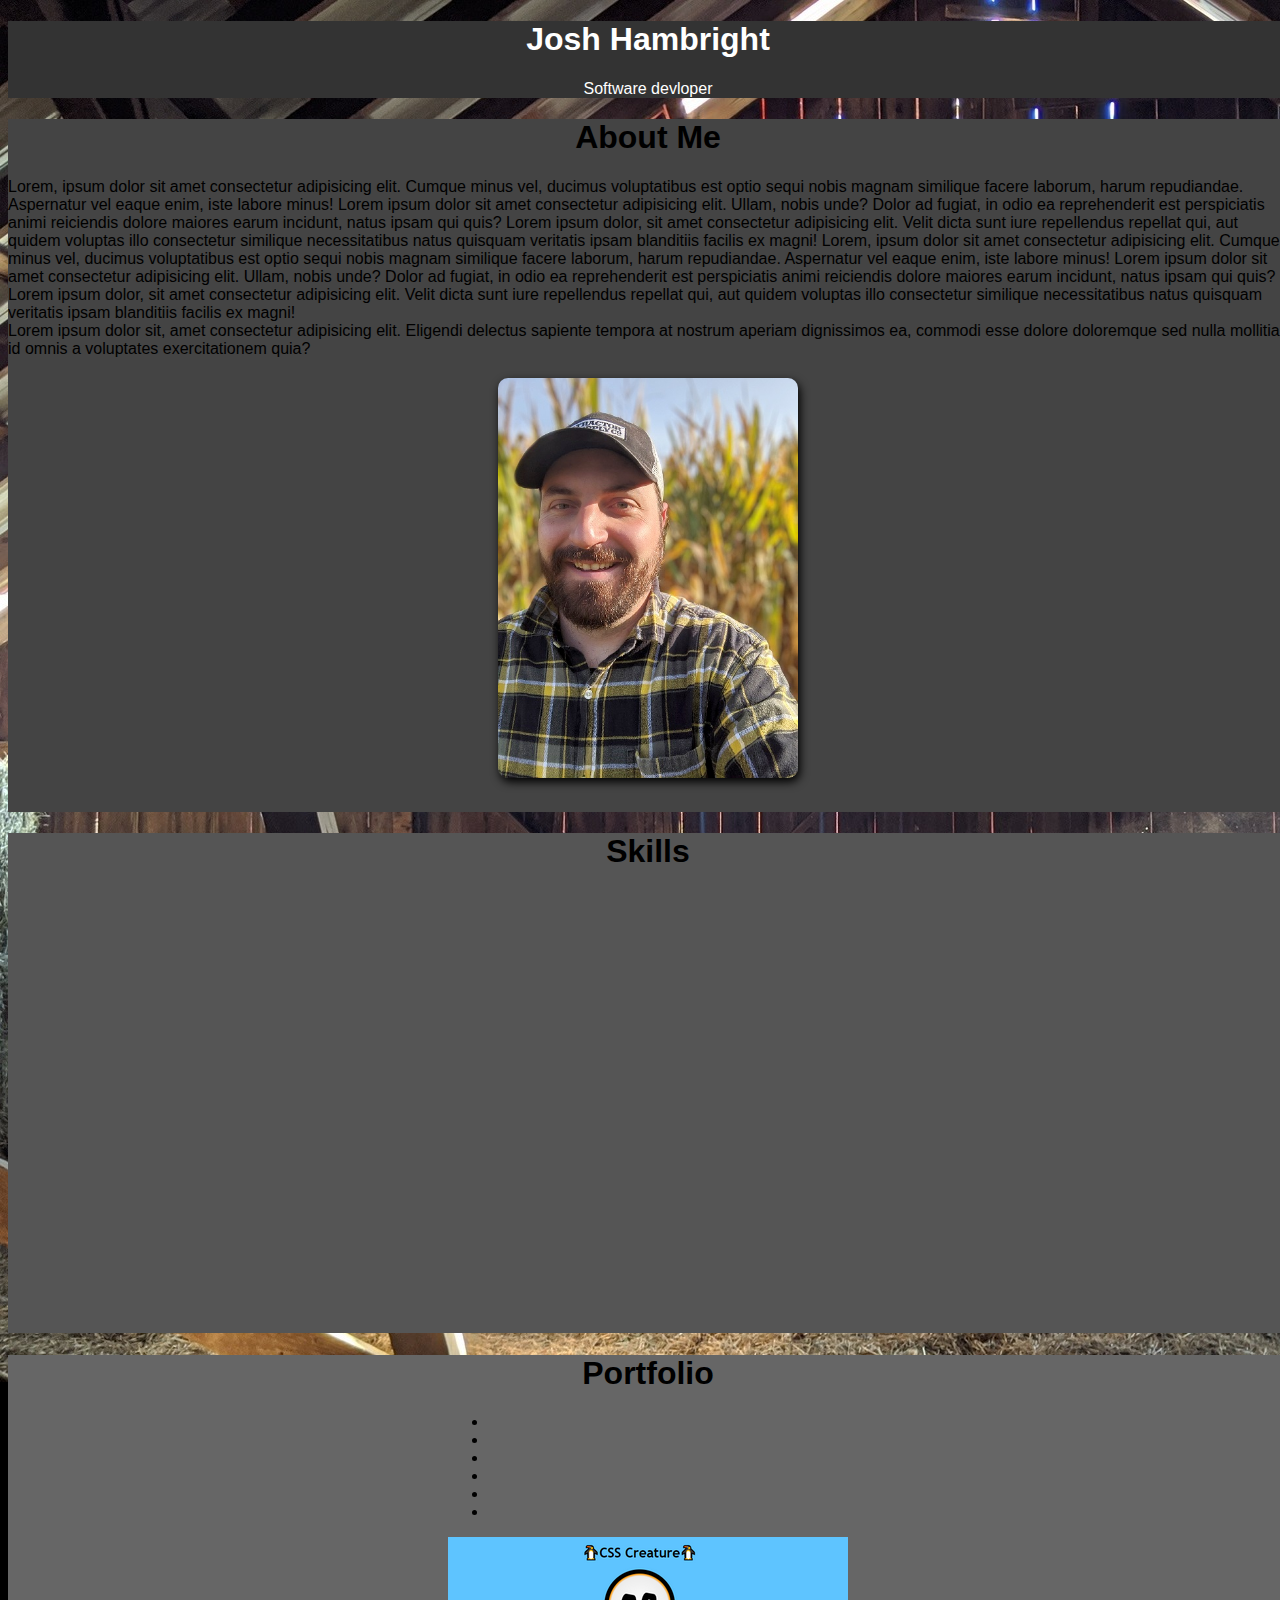
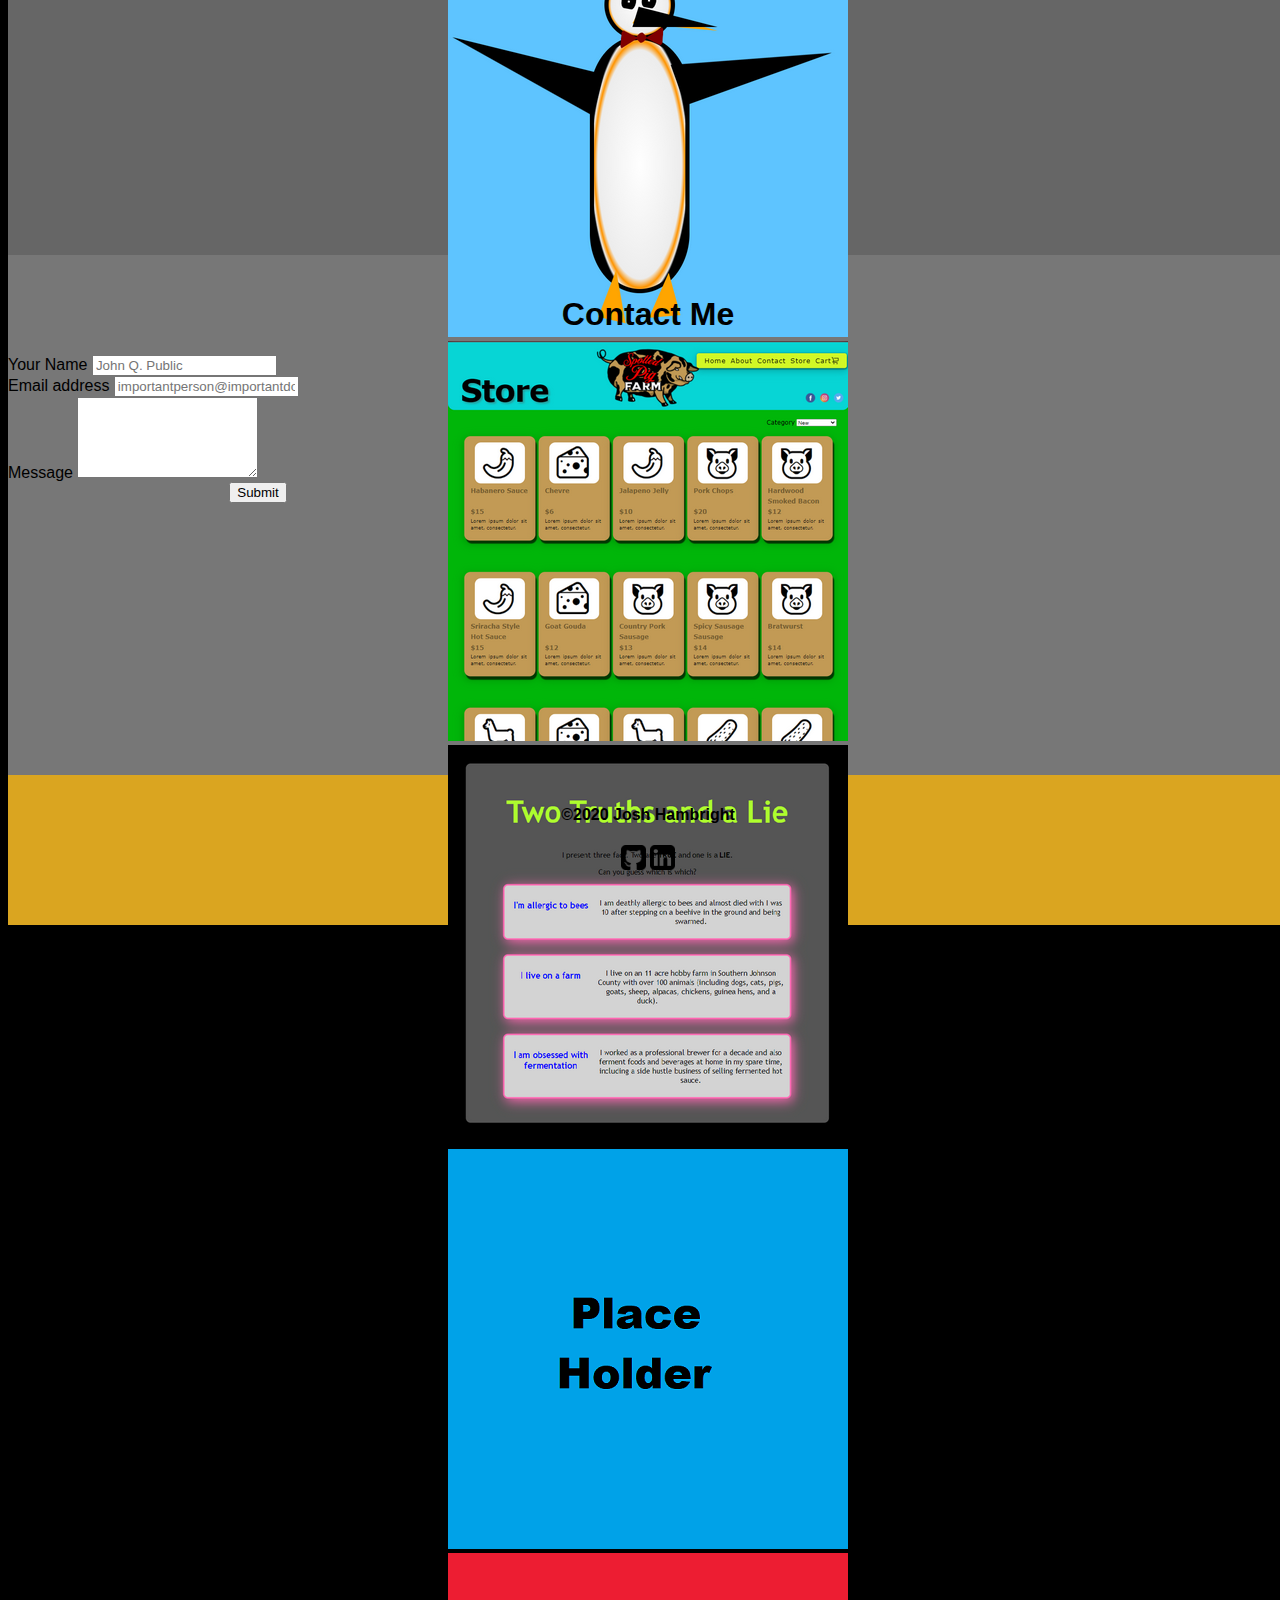
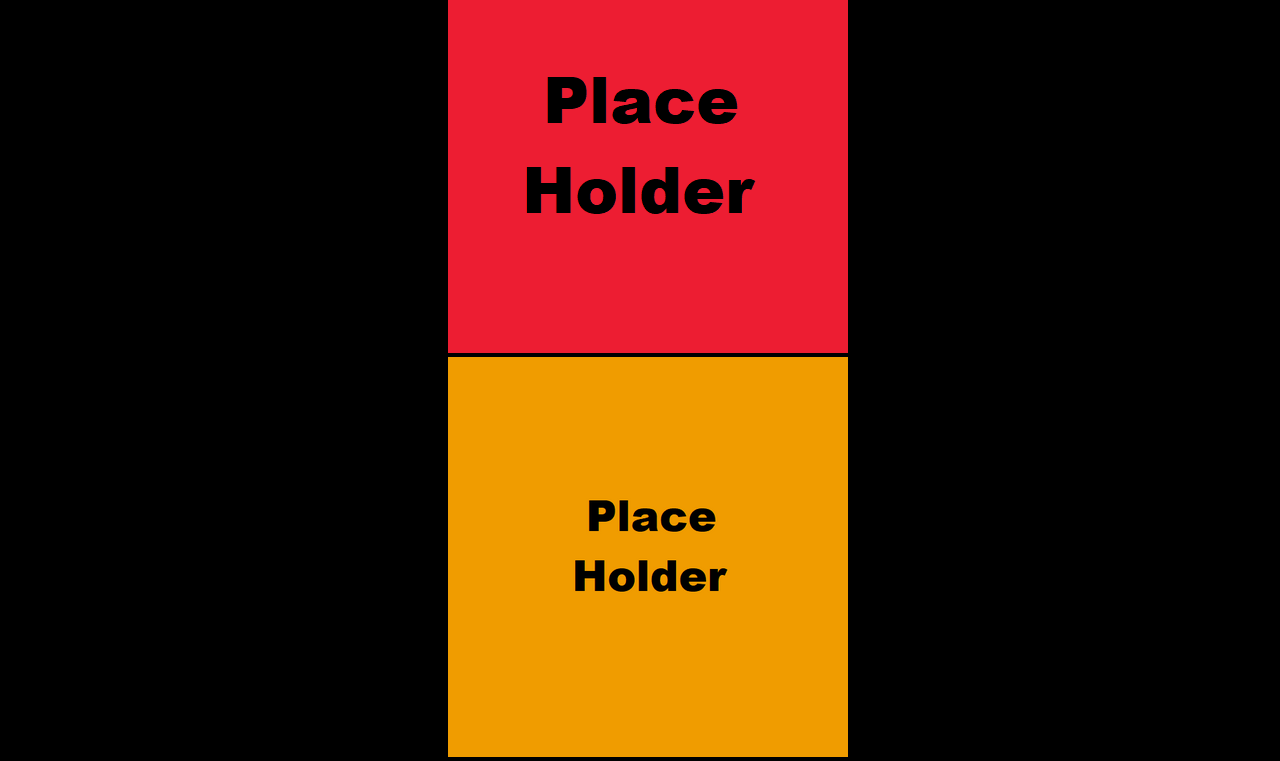
==== index_V1.html @ c3f288a2 "New layout, carousel captions" ====
<!DOCTYPE html>
<html lang="en">

<head>
    <meta charset="UTF-8">
    <meta name="viewport" content="width=device-width, initial-scale=1">
    <link rel="stylesheet" href="https://cdn.jsdelivr.net/npm/bootstrap@4.5.3/dist/css/bootstrap.min.css"
        integrity="sha384-TX8t27EcRE3e/ihU7zmQxVncDAy5uIKz4rEkgIXeMed4M0jlfIDPvg6uqKI2xXr2" crossorigin="anonymous">
    <link rel="stylesheet" href="main.css">

    <title>Josh Hambright - Software Developer</title>
    <script>
        $(function () {
            $(document).scroll(function () {
                var $nav = $(".navbar-fixed-top");
                $nav.toggleClass('scrolled', $(this).scrollTop() > $nav.height());
            });
        });
    </script>
</head>

<body data-spy="scroll" data-target="#navbar2" data-offset="50">
    <!-- Splash and Navigation -->

    <!-- <nav id="navbar2" class="navbar navbar-inverse navbar-fixed-top">
        <a class="navbar-brand" href="#">Josh Hambright</a>
        <ul class="nav nav-pills">
          <li class="nav-item">
            <a class="nav-link" href="#fat">@fat</a>
          </li>
          <li class="nav-item">
            <a class="nav-link" href="#mdo">@mdo</a>
          </li>
          <li class="nav-item dropdown">
            <a class="nav-link dropdown-toggle" data-toggle="dropdown" href="#" role="button" aria-haspopup="true" aria-expanded="false">Dropdown</a>
            <div class="dropdown-menu">
              <a class="dropdown-item" href="#one">one</a>
              <a class="dropdown-item" href="#two">two</a>
              <div role="separator" class="dropdown-divider"></div>
              <a class="dropdown-item" href="#three">three</a>
            </div>
          </li>
        </ul>
      </nav> -->
    <!-- <nav id="navBar" class="navbar navbar-inverse navbar-fixed-top" style="background-color: #333333DD; border:none;">
        <div class="container-fluid">
            <div class="navbar-header">
                <button type="button" class="navbar-toggle" data-toggle="collapse" data-target="#myNavbar">
                    <span class="icon-bar"></span>
                    <span class="icon-bar"></span>
                    <span class="icon-bar"></span>
                </button>
                <a href="#splash" class="navbar-brand">Josh Hambright</a>
            </div>
            <div>
                <div class="collapse navbar-collapse" id="myNavbar">
                    <ul class="nav navbar-nav navbar-right">
                        <li><a href="#AboutMe">About Me</a></li>
                        <li><a href="#Skills">Skills</a></li>
                        <li><a href="#Portfolio">Portfolio</a></li>
                        <li><a href="#ContactMe">Contact Me</a></li>
                    </ul>
                </div>
            
    </nav> -->

    <div class="container-fluid" style="background-color: #333333; " id="splash">
        <div class="container">
            <!-- <div class="introBG container"> -->
            <div class="intro introBG">
                <h1 id="introName">Josh Hambright</h1>
                <p>Software devloper</p>
            </div>
            <!--</div>-->
        </div>
    </div>
    <!-- About me -->
    <div id="AboutMe" class="container-fluid" style="background-color:#444444; padding-bottom: 30px">
        <div class="container ">
            <H1 style="text-align: center;">About Me</H1>
            <div class="row align-items-center">
                <div class="col-sm-4" style="">Lorem, ipsum dolor sit amet consectetur adipisicing
                    elit.
                    Cumque minus vel, ducimus voluptatibus est optio sequi nobis magnam similique facere laborum,
                    harum
                    repudiandae. Aspernatur vel eaque enim, iste labore minus!
                    Lorem ipsum dolor sit amet consectetur adipisicing elit. Ullam, nobis unde? Dolor ad fugiat, in
                    odio ea reprehenderit est perspiciatis animi reiciendis dolore maiores earum incidunt, natus
                    ipsam qui quis?
                    Lorem ipsum dolor, sit amet consectetur adipisicing elit. Velit dicta sunt iure repellendus
                    repellat qui, aut quidem voluptas illo consectetur similique necessitatibus natus quisquam
                    veritatis ipsam blanditiis facilis ex magni!
                    Lorem, ipsum dolor sit amet consectetur adipisicing
                    elit.
                    Cumque minus vel, ducimus voluptatibus est optio sequi nobis magnam similique facere laborum,
                    harum
                    repudiandae. Aspernatur vel eaque enim, iste labore minus!
                    Lorem ipsum dolor sit amet consectetur adipisicing elit. Ullam, nobis unde? Dolor ad fugiat, in
                    odio ea reprehenderit est perspiciatis animi reiciendis dolore maiores earum incidunt, natus
                    ipsam qui quis?
                    Lorem ipsum dolor, sit amet consectetur adipisicing elit. Velit dicta sunt iure repellendus
                    repellat qui, aut quidem voluptas illo consectetur similique necessitatibus natus quisquam
                    veritatis ipsam blanditiis facilis ex magni!
                </div>
                <div class="col-sm-4 align-items-center" style="background:">Lorem ipsum dolor sit, amet consectetur
                    adipisicing
                    elit. Eligendi delectus sapiente tempora at nostrum aperiam dignissimos ea, commodi esse dolore
                    doloremque sed nulla mollitia id omnis a voluptates exercitationem quia?</div>
                <div class="col-sm-4">
                    <center><img src="assets/headshot.jpg" alt="" class="media-object content-justify-center headshot"
                            style="width:300px"></center>
                </div>
            </div>
        </div>
    </div>

    <!-- Skills -->
    <div id="Skills" class="container-fluid" style="background-color: #555555; height:500px">
        <div class="container">
            <H1 style="text-align: center;">Skills</h1>

        </div>

    </div>

    <!-- Portfolio -->
    <div id="Portfolio" class="container-fluid" style="background-color:#666666; height:500px">

        <H1 style="text-align: center;">Portfolio</h1>
        <div class="container">


            <div id="portfolioCarousel" class="carousel slide" data-ride="carousel" style="width:400px; height:450px">

                <!-- Indicators -->
                <ul class="carousel-indicators">
                    <li data-target="#portfolioCarousel" data-slide-to="0" class="active"></li>
                    <li data-target="#portfolioCarousel" data-slide-to="1"></li>
                    <li data-target="#portfolioCarousel" data-slide-to="2"></li>
                    <li data-target="#portfolioCarousel" data-slide-to="3"></li>
                    <li data-target="#portfolioCarousel" data-slide-to="4"></li>
                    <li data-target="#portfolioCarousel" data-slide-to="5"></li>
                </ul>

                <!-- The slideshow -->
                <div class="carousel-inner">
                    <div class="carousel-item active">
                        <img src="assets/cssCreature.png" alt="CSS Creature Screenshot" width="400" width="400"
                            class="portfolioIMG">
                    </div>
                    <div class="carousel-item">
                        <img src="assets/spottedPigFarmScreenShot.png" alt="Spotted Pig Farm" width="400" width="400"
                            class="portfolioIMG">
                    </div>
                    <div class="carousel-item">
                        <img src="assets/twotruthonelie.png" alt="Two Truths One Lie Project" width="400" width="400"
                            class="portfolioIMG">
                    </div>
                    <div class="carousel-item">
                        <img src="assets/placeholder2.png" alt="Blue Badge" width="400" width="400"
                            class="portfolioIMG">
                    </div>
                    <div class="carousel-item">
                        <img src="assets/placeholder3.png" alt="Red Badge" width="400" width="400" class="portfolioIMG">
                    </div>
                    <div class="carousel-item">
                        <img src="assets/placeholder.png" alt="Business Challenge" width="400" width="400"
                            class="portfolioIMG">
                    </div>
                </div>

                <!-- Left and right controls -->
                <a class="carousel-control-prev" href="#portfolioCarousel" data-slide="prev">
                    <span class="carousel-control-prev-icon"></span>
                </a>
                <a class="carousel-control-next" href="#portfolioCarousel" data-slide="next">
                    <span class="carousel-control-next-icon"></span>
                </a>

            </div>
        </div>
    </div>

    <!-- Contact -->
    <div id="ContactMe" class="container-fluid" style="background-color:#777777; height:500px">
        <div class="container">
            <H1 style="text-align: center;">Contact Me</h1>
            <div class="container" style="width: 500px">
                <form>
                    <div class="form-group">
                        <label for="nameField">Your Name</label>
                        <input type="text" id="nameField" class="form-control" aria-describedby="nameHelp"
                            placeholder="John Q. Public">
                    </div>
                    <div class="form-group">
                        <label for="emailField">Email address</label>
                        <input type="email" class="form-control" id="emailField" aria-describedby="emailHelp"
                            placeholder="importantperson@importantdomain.com">
                    </div>
                    <div class="form-group">
                        <label for="messageField">Message</label>
                        <textarea rows="5" class="form-control" id="messageField"
                            aria-describedby="messageHelp"></textarea>
                    </div>
                    <div class="row">
                        <div class="col text-center">
                            <button type="submit" class="btn btn-dark ">Submit</button>
                        </div>
                    </div>
                </form>
            </div>



        </div>

    </div>

    <!-- Footer -->
    <div id="Footer" class="container-fluid" style="background-color:goldenrod; height:150px;">

        <!-- <div class="row h-100 justify-content-center align-items-center"> -->
        <center>
            <div class=" footerContent">
                <h4>&copy;2020 Josh Hambright</h4>
                <div class="footerIcons center">
                    <a href="https://github.com/JoshHambright" target="new"><img src="assets/github.png"
                            class="footerIMG"></a>


                    <a href="https://www.linkedin.com/in/josh-hambright" target="new"> <img src="assets/linkedin.png"
                            class="footerIMG"></a></div>
            </div>
        </center>
        <!-- </div> -->


    </div>

    <!-- Javascript for Scroll sticking to top and fading in-->
    </div>
    <!-- <script>
        $(function () {
            $(document).scroll(function () {
                var $nav = $(".navbar-fixed-top");
                $nav.toggleClass('scrolled', $(this).scrollTop() > $nav.height());
            });
        });
    </script> -->
    <script src="https://code.jquery.com/jquery-3.5.1.slim.min.js"
        integrity="sha384-DfXdz2htPH0lsSSs5nCTpuj/zy4C+OGpamoFVy38MVBnE+IbbVYUew+OrCXaRkfj"
        crossorigin="anonymous"></script>
    <script src="https://cdn.jsdelivr.net/npm/bootstrap@4.5.3/dist/js/bootstrap.bundle.min.js"
        integrity="sha384-ho+j7jyWK8fNQe+A12Hb8AhRq26LrZ/JpcUGGOn+Y7RsweNrtN/tE3MoK7ZeZDyx"
        crossorigin="anonymous"></script>


</body>

</html>
---- main.css ----
body {
    background-color: black;
    font-family: Trebuchet MS,Lucida Grande,Lucida Sans Unicode,Lucida Sans,Tahoma,sans-serif; 
    background-size      : auto;
    background-repeat    : no-repeat;
    background-attachment: fixed;
    width: 100%;
    background-image     : url("assets/hayloft2.jpg");

}

/* Scrolled Nav Bar color and transition 
.navbar-fixed-top.scrolled {
    background-color: black !important;
    transition      : background-color 200ms linear;
}*/


/* #splash {
    background-image     : url("assets/hayloft2.jpg");
    /*background-size    : auto;
    background-repeat    : no-repeat;

    background-position  : left 0px;
    background-attachment: fixed 
    background-size      : contain;
    background-repeat    : no-repeat;
    width                : 100%;
    height               : 0;
    padding-top          : 75%;
    /* (img-height / img-width * container-width) 
} */

.intro {
    text-align: center;
    color     : white;
}

#introName {
    text-align: center;
    color     : white;
    
    
}
#AboutMe{
    color:black;
}
/* .introBG {
    background: #333333DD;
    border-radius: 10px;
    max-width: 300px;
    margin: auto;
    margin-top: -75%;
} */

.headshot{
    border-radius: 10px;
    box-shadow: 2px 4px 10px black;
    margin-top: 20px;
}

#portfolioCarousel{
    display: block;
    margin: 0 auto;
}

.footerContent{
    padding-top: 10px;
    position: relative;
}

.footerIMG{
    width: 25px;
}

#ContactMe{
    padding-top: 20px;
}

.text-center{
    text-align: center;
}

.footerIMG:hover{
    -webkit-transform: rotate(180deg);
    -moz-transform: rotate(180deg);
    -o-transform: rotate(180deg);
    -ms-transform: rotate(180deg);
    transform: rotate(180deg);
}
.Absolute-Center {
    margin: 50% auto 50% auto;
    position: relative;
  }

    /* Make the image fully responsive 
        width: 100%;
        height: 100%;
      }*/

.carousel-caption{
    background: #666666c2;
    padding-top: 5px;
    padding-bottom: 2px;
}
.carousel-caption p{
    margin-bottom:2px;
    font-size: 12px;
}
.carousel-caption h6{
    margin-bottom:2px;
    font-size: 15px;
}
.carousel-caption:hover{
    color:white;
}
.carousel-caption a:hover{
    color:white; 
}
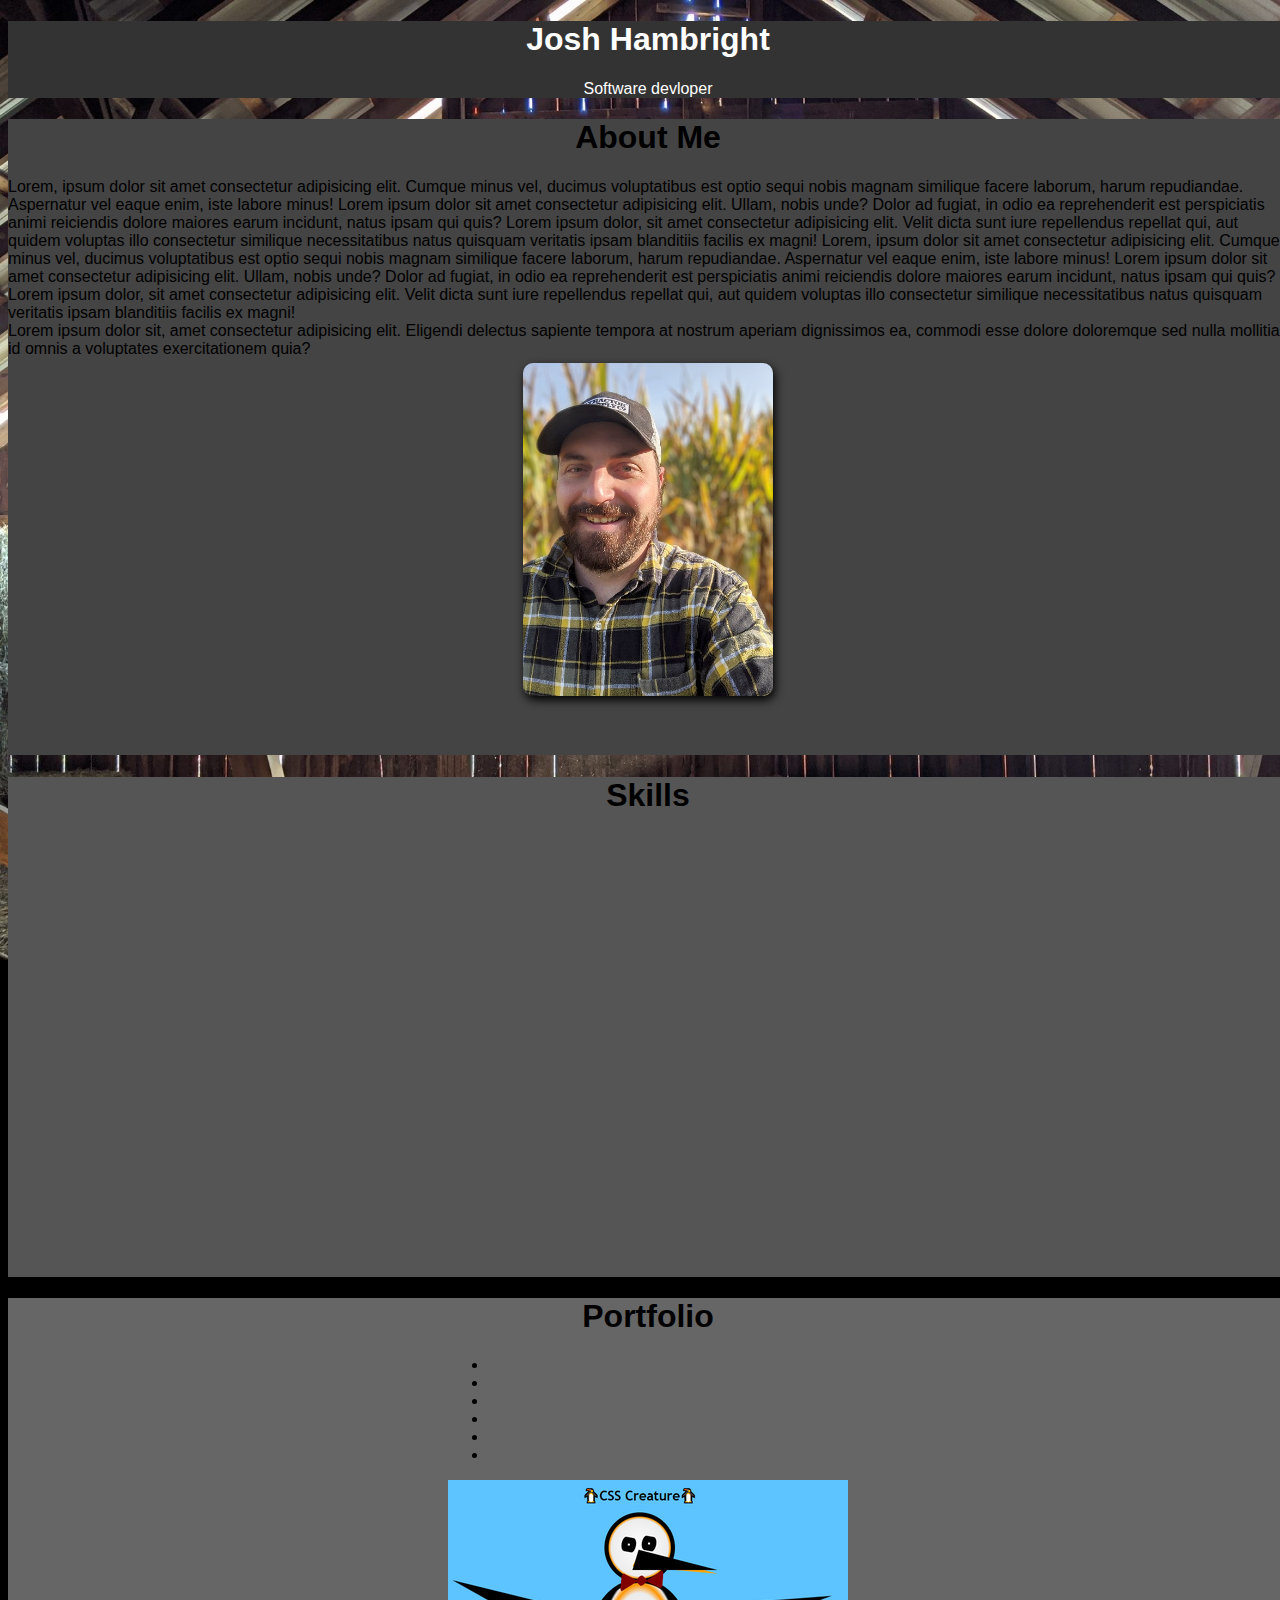
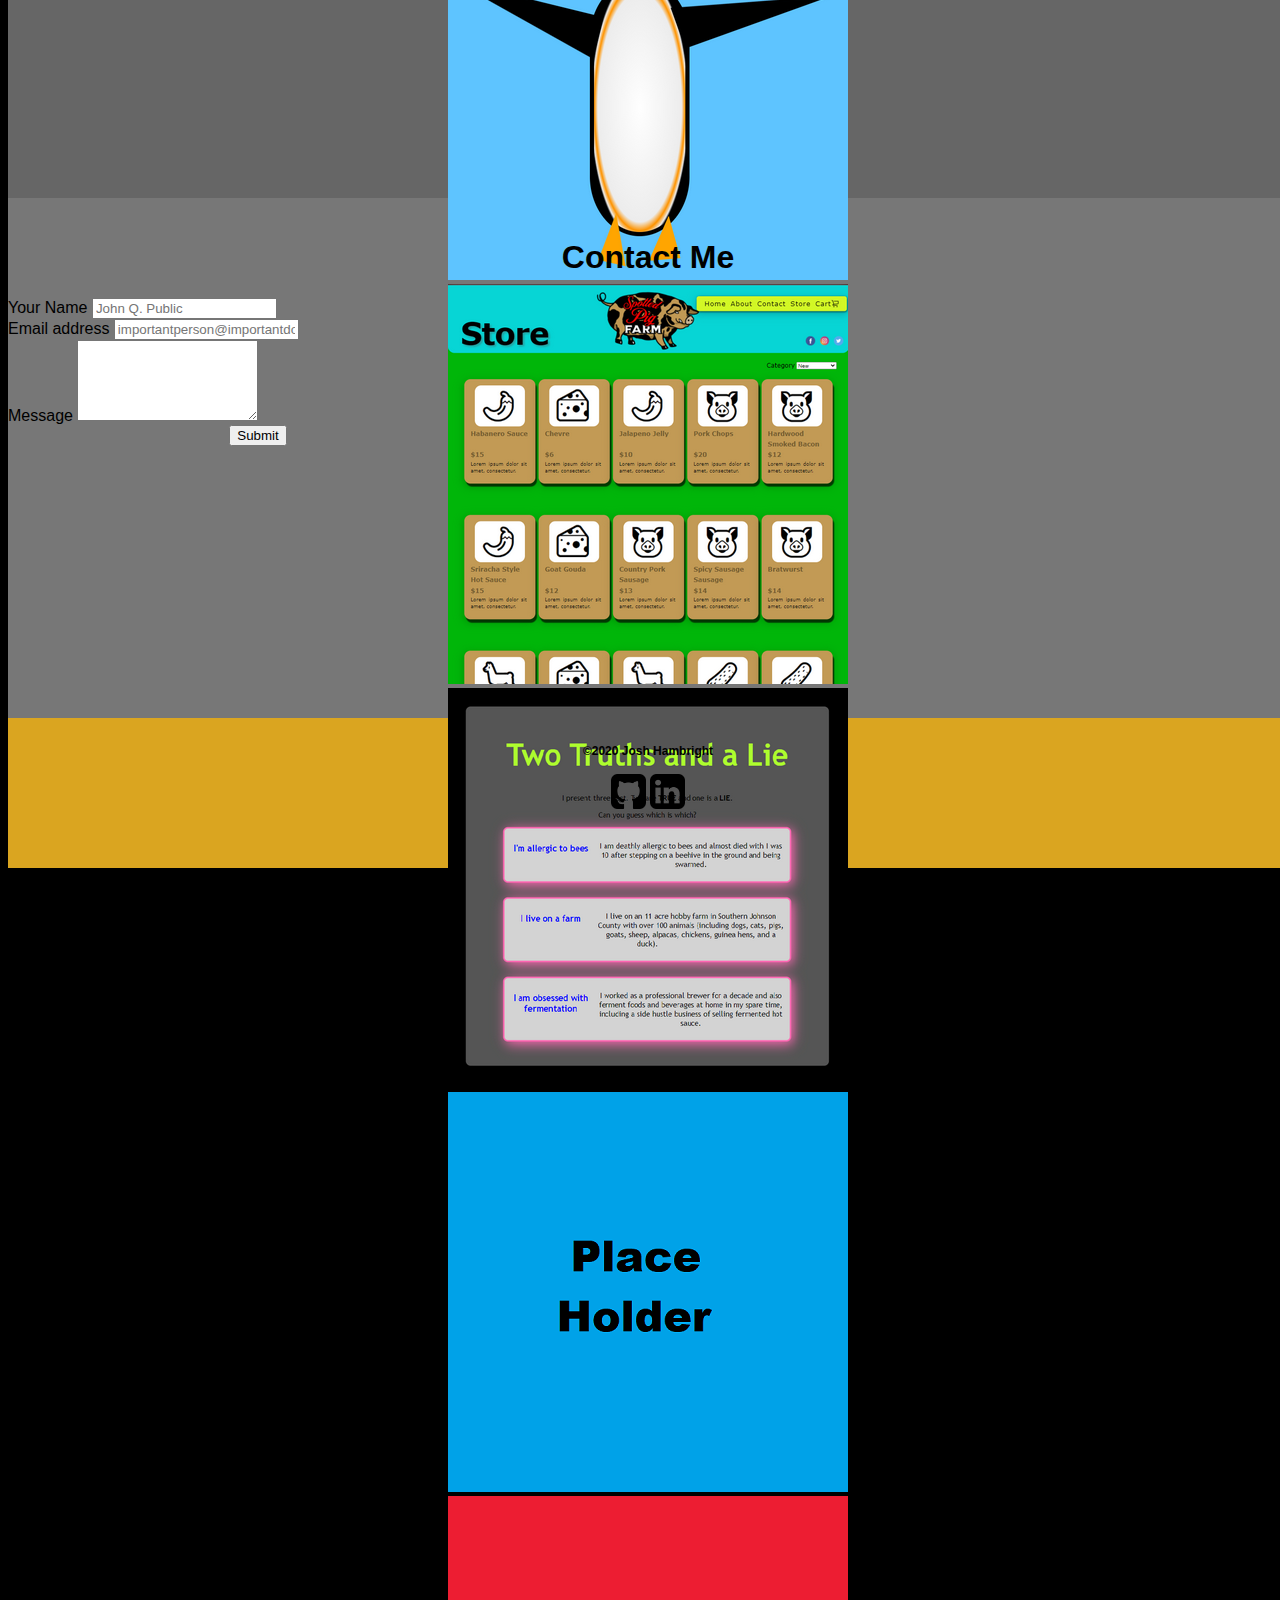
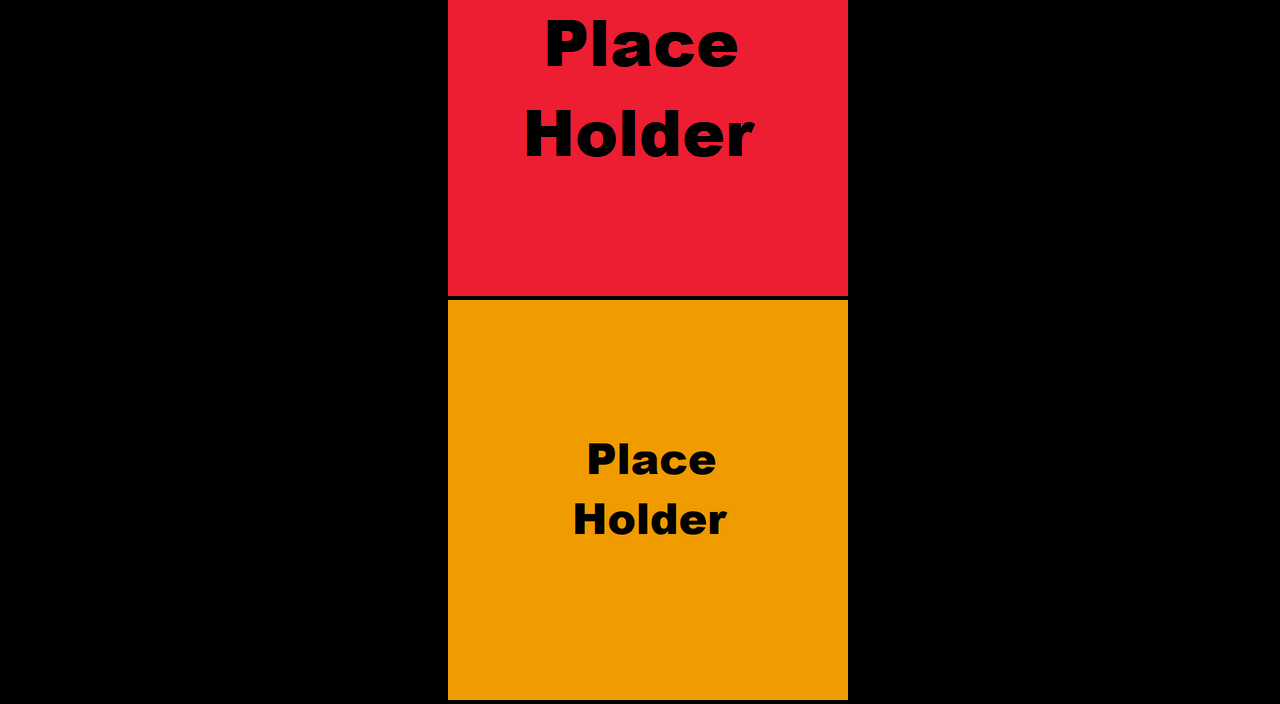
==== commit ba610046: "version 1.0 complete" ====
--- a/index_V1.html
+++ b/index_V1.html
@@ -61,6 +61,7 @@
                         <li><a href="#ContactMe">Contact Me</a></li>
                     </ul>
                 </div>
+            </div>
             
     </nav> -->
 
--- a/main.css
+++ b/main.css
@@ -1,7 +1,7 @@
 body {
     background-color: black;
     font-family: Trebuchet MS,Lucida Grande,Lucida Sans Unicode,Lucida Sans,Tahoma,sans-serif; 
-    background-size      : auto;
+    background-size      : cover;
     background-repeat    : no-repeat;
     background-attachment: fixed;
     width: 100%;
@@ -9,11 +9,11 @@
 
 }
 
-/* Scrolled Nav Bar color and transition 
-.navbar-fixed-top.scrolled {
+/*Scrolled Nav Bar color and transition */
+.navbar-sticky-top.scrolled {
     background-color: black !important;
     transition      : background-color 200ms linear;
-}*/
+}
 
 
 /* #splash {
@@ -45,6 +45,10 @@
 #AboutMe{
     color:black;
 }
+#nameHeader{
+    padding-top: 25px;
+    padding-bottom: 25px;
+}
 /* .introBG {
     background: #333333DD;
     border-radius: 10px;
@@ -56,12 +60,21 @@
 .headshot{
     border-radius: 10px;
     box-shadow: 2px 4px 10px black;
-    margin-top: 20px;
+    margin-top: 5px;
+    margin-bottom: 25px;
+    max-width: 250px;
 }
 
 #portfolioCarousel{
     display: block;
     margin: 0 auto;
+}
+.visitGithub h4{
+ font-size: 20px;
+}
+.visitGithub a{
+    color: black;
+    font-weight: bolder;
 }
 
 .footerContent{
@@ -70,7 +83,7 @@
 }
 
 .footerIMG{
-    width: 25px;
+    width: 35px;
 }
 
 #ContactMe{
@@ -80,7 +93,9 @@
 .text-center{
     text-align: center;
 }
-
+.footerContent h4{
+    font-size: 12px;
+}
 .footerIMG:hover{
     -webkit-transform: rotate(180deg);
     -moz-transform: rotate(180deg);
@@ -98,13 +113,14 @@
         height: 100%;
       }*/
 
+
 .carousel-caption{
     background: #666666c2;
     padding-top: 5px;
     padding-bottom: 2px;
 }
 .carousel-caption p{
-    margin-bottom:2px;
+    margin-bottom:10px;
     font-size: 12px;
 }
 .carousel-caption h6{
@@ -117,3 +133,47 @@
 .carousel-caption a:hover{
     color:white; 
 }
+
+.formCenter{
+    margin-left: auto;
+    margin-right: auto;
+    display: block;
+    max-width: 600px;
+}
+
+.form-control:focus{border-color: black;  box-shadow: 2px 2px 8px black; -webkit-box-shadow: 2px 2px 8px black;} 
+.has-error .form-control:focus{box-shadow: none; -webkit-box-shadow: none;}
+
+.carousel-px-wide{
+    max-width: 400px;
+    margin-left: auto;
+    margin-right: auto;
+}
+
+
+.card{
+    background: #464646dc;
+    border:0;
+}
+
+.skillIcon{
+    width: 40px;
+    margin-right: 5px;
+}
+.centerStuff{
+    margin-right: auto;
+    margin-left: auto;
+    display: block;
+}
+.card-header{
+    text-align: center;
+}
+
+.skillLink, .skillLink a, .skillLink:hover{
+    font-size: 25px;
+    color: black;
+}
+
+.card-body{
+    background-color: #777777;
+}